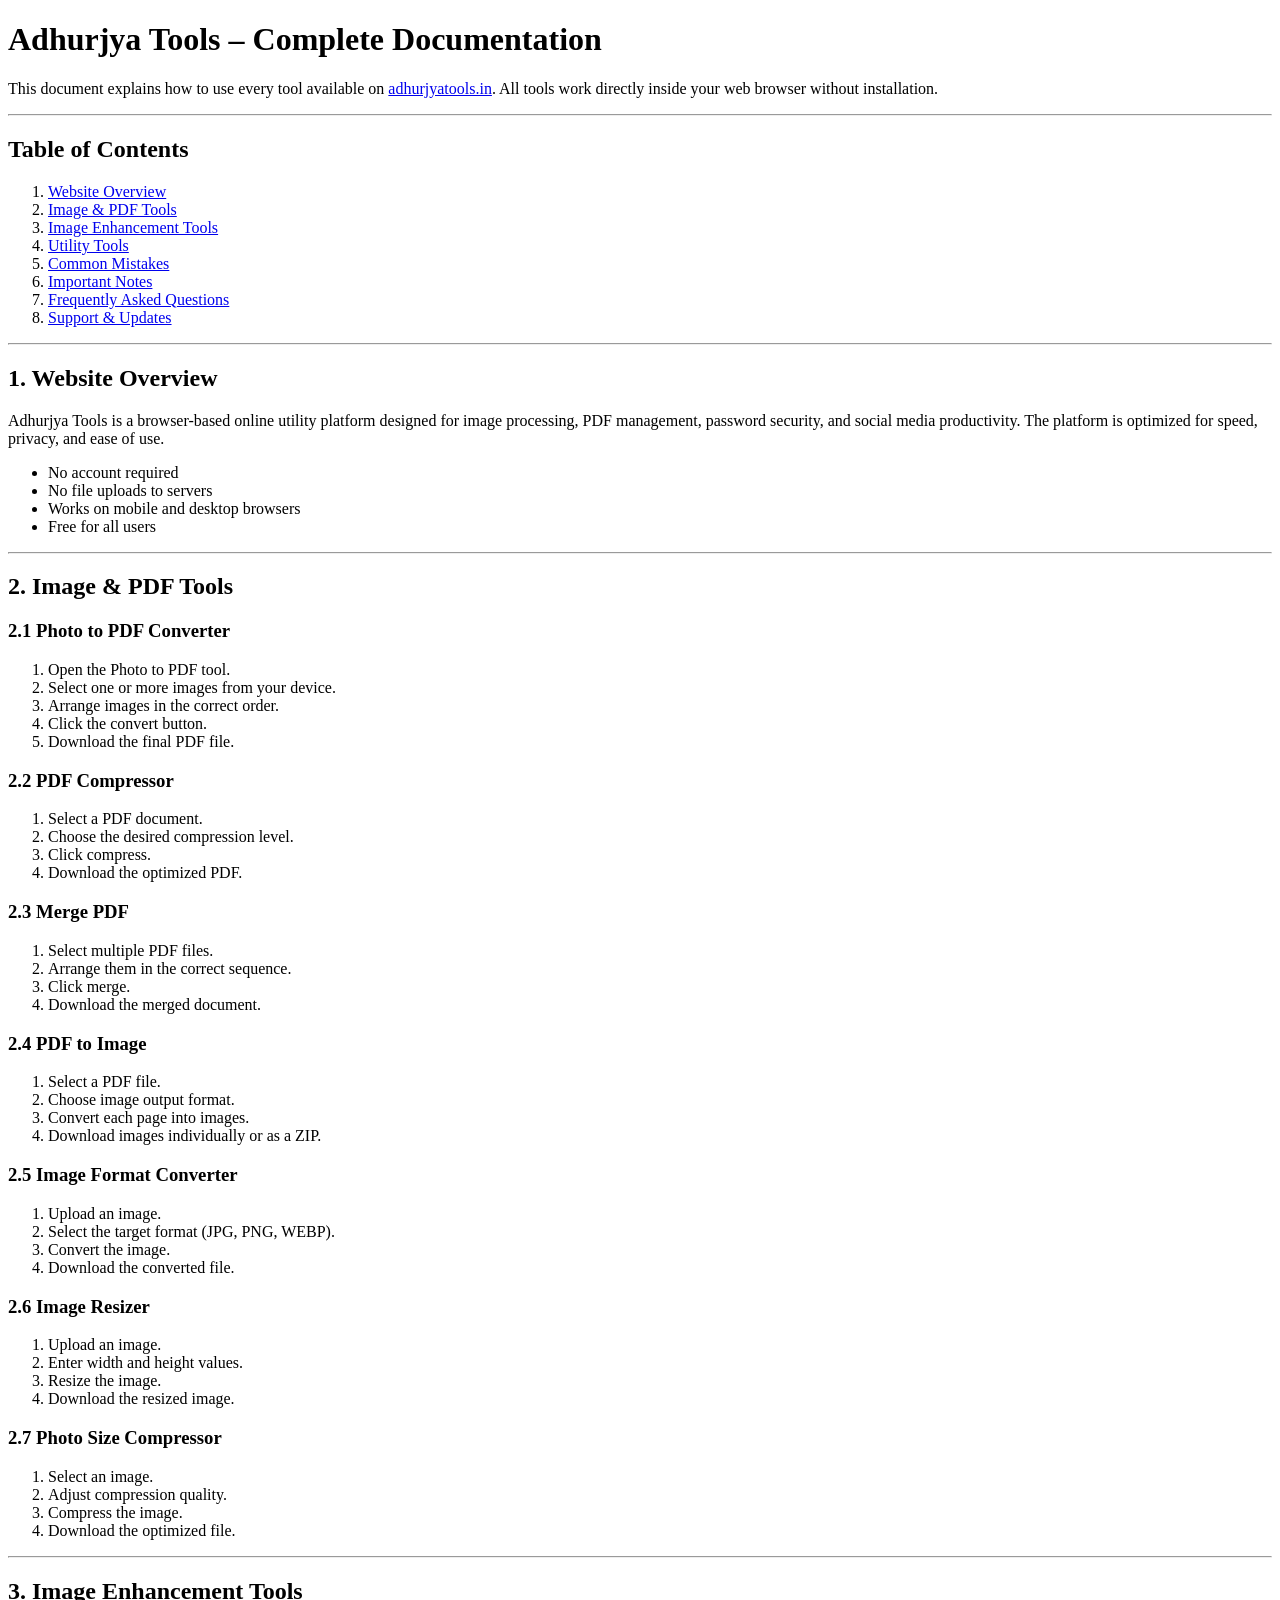
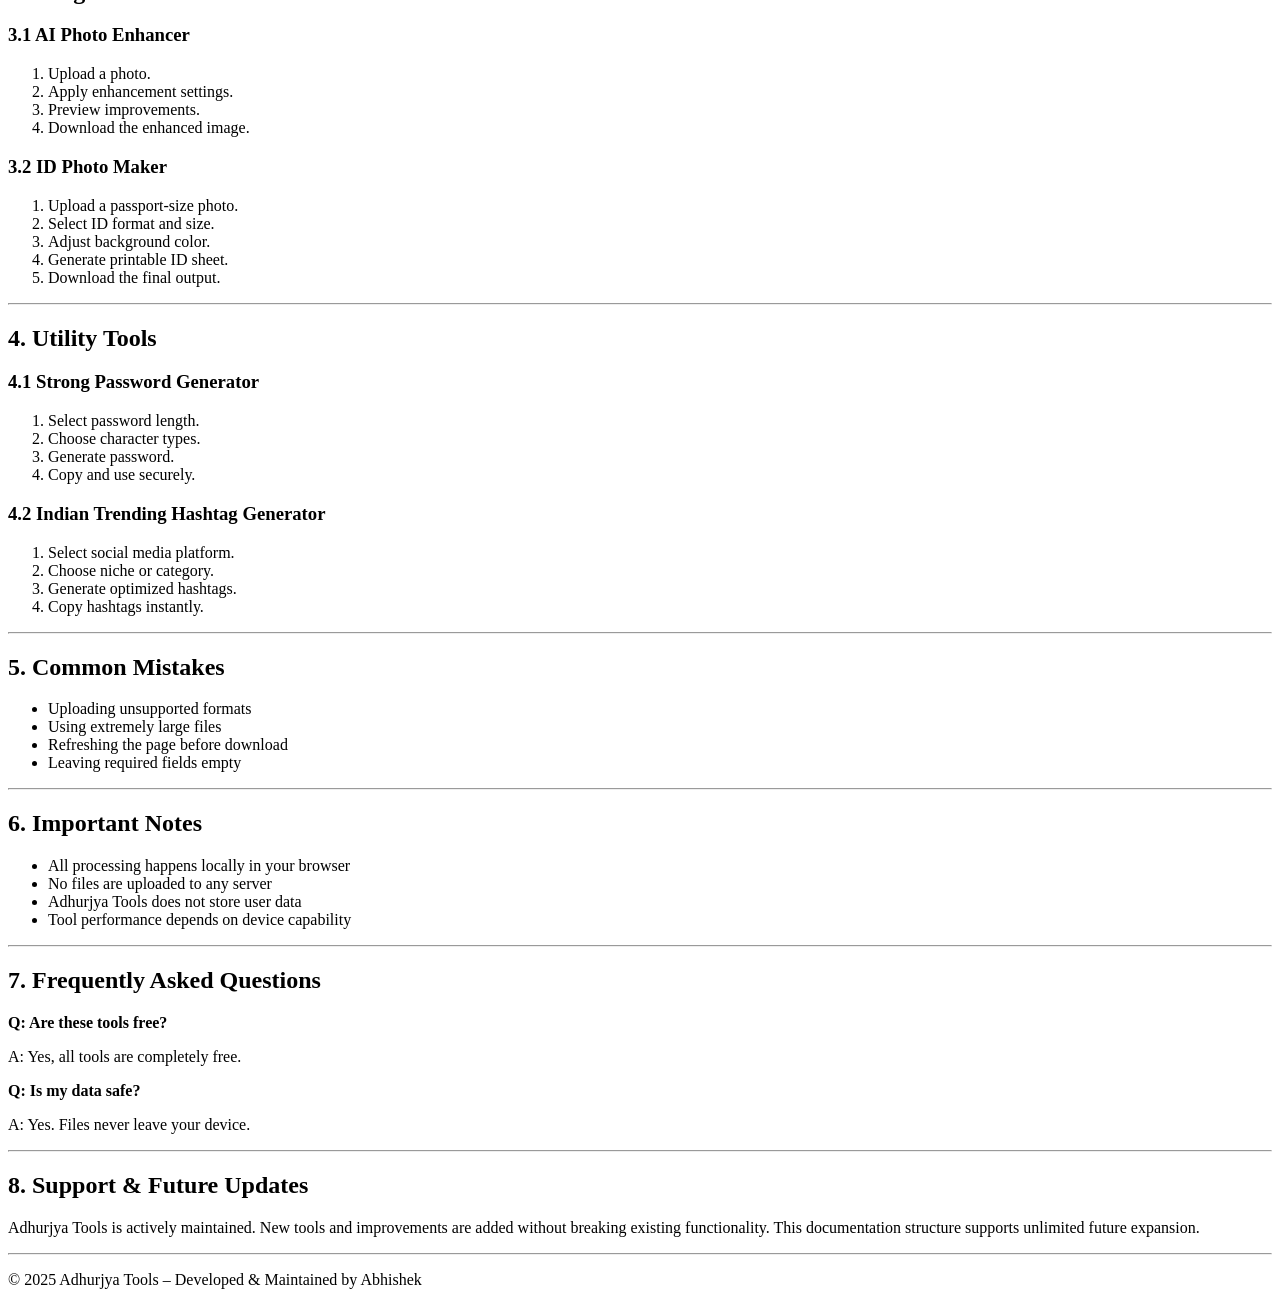
==== documentation.html @ b05e993e "Add files via upload" ====
<!DOCTYPE html>
<html lang="en">
<head>
  <meta charset="UTF-8">
  <title>Adhurjya Tools – Complete Documentation</title>
  <meta name="viewport" content="width=device-width, initial-scale=1.0">
  <meta name="description" content="Official documentation for all tools available on Adhurjya Tools. Learn how to use image, PDF, utility and social media tools safely and efficiently.">
</head>

<body>

<header>
  <h1>Adhurjya Tools – Complete Documentation</h1>
  <p>
    This document explains how to use every tool available on
    <a href="https://adhurjyatools.in" target="_blank" rel="noopener">adhurjyatools.in</a>.
    All tools work directly inside your web browser without installation.
  </p>
</header>

<hr>

<nav aria-label="Table of Contents">
  <h2>Table of Contents</h2>
  <ol>
    <li><a href="#overview">Website Overview</a></li>
    <li><a href="#image-pdf-tools">Image & PDF Tools</a></li>
    <li><a href="#image-enhancement">Image Enhancement Tools</a></li>
    <li><a href="#utility-tools">Utility Tools</a></li>
    <li><a href="#common-mistakes">Common Mistakes</a></li>
    <li><a href="#important-notes">Important Notes</a></li>
    <li><a href="#faq">Frequently Asked Questions</a></li>
    <li><a href="#support">Support & Updates</a></li>
  </ol>
</nav>

<hr>

<main>

<section id="overview">
  <h2>1. Website Overview</h2>
  <p>
    Adhurjya Tools is a browser-based online utility platform designed for
    image processing, PDF management, password security, and social media productivity.
    The platform is optimized for speed, privacy, and ease of use.
  </p>
  <ul>
    <li>No account required</li>
    <li>No file uploads to servers</li>
    <li>Works on mobile and desktop browsers</li>
    <li>Free for all users</li>
  </ul>
</section>

<hr>

<section id="image-pdf-tools">
  <h2>2. Image & PDF Tools</h2>

  <article>
    <h3>2.1 Photo to PDF Converter</h3>
    <ol>
      <li>Open the Photo to PDF tool.</li>
      <li>Select one or more images from your device.</li>
      <li>Arrange images in the correct order.</li>
      <li>Click the convert button.</li>
      <li>Download the final PDF file.</li>
    </ol>
  </article>

  <article>
    <h3>2.2 PDF Compressor</h3>
    <ol>
      <li>Select a PDF document.</li>
      <li>Choose the desired compression level.</li>
      <li>Click compress.</li>
      <li>Download the optimized PDF.</li>
    </ol>
  </article>

  <article>
    <h3>2.3 Merge PDF</h3>
    <ol>
      <li>Select multiple PDF files.</li>
      <li>Arrange them in the correct sequence.</li>
      <li>Click merge.</li>
      <li>Download the merged document.</li>
    </ol>
  </article>

  <article>
    <h3>2.4 PDF to Image</h3>
    <ol>
      <li>Select a PDF file.</li>
      <li>Choose image output format.</li>
      <li>Convert each page into images.</li>
      <li>Download images individually or as a ZIP.</li>
    </ol>
  </article>

  <article>
    <h3>2.5 Image Format Converter</h3>
    <ol>
      <li>Upload an image.</li>
      <li>Select the target format (JPG, PNG, WEBP).</li>
      <li>Convert the image.</li>
      <li>Download the converted file.</li>
    </ol>
  </article>

  <article>
    <h3>2.6 Image Resizer</h3>
    <ol>
      <li>Upload an image.</li>
      <li>Enter width and height values.</li>
      <li>Resize the image.</li>
      <li>Download the resized image.</li>
    </ol>
  </article>

  <article>
    <h3>2.7 Photo Size Compressor</h3>
    <ol>
      <li>Select an image.</li>
      <li>Adjust compression quality.</li>
      <li>Compress the image.</li>
      <li>Download the optimized file.</li>
    </ol>
  </article>
</section>

<hr>

<section id="image-enhancement">
  <h2>3. Image Enhancement Tools</h2>

  <article>
    <h3>3.1 AI Photo Enhancer</h3>
    <ol>
      <li>Upload a photo.</li>
      <li>Apply enhancement settings.</li>
      <li>Preview improvements.</li>
      <li>Download the enhanced image.</li>
    </ol>
  </article>

  <article>
    <h3>3.2 ID Photo Maker</h3>
    <ol>
      <li>Upload a passport-size photo.</li>
      <li>Select ID format and size.</li>
      <li>Adjust background color.</li>
      <li>Generate printable ID sheet.</li>
      <li>Download the final output.</li>
    </ol>
  </article>
</section>

<hr>

<section id="utility-tools">
  <h2>4. Utility Tools</h2>

  <article>
    <h3>4.1 Strong Password Generator</h3>
    <ol>
      <li>Select password length.</li>
      <li>Choose character types.</li>
      <li>Generate password.</li>
      <li>Copy and use securely.</li>
    </ol>
  </article>

  <article>
    <h3>4.2 Indian Trending Hashtag Generator</h3>
    <ol>
      <li>Select social media platform.</li>
      <li>Choose niche or category.</li>
      <li>Generate optimized hashtags.</li>
      <li>Copy hashtags instantly.</li>
    </ol>
  </article>
</section>

<hr>

<section id="common-mistakes">
  <h2>5. Common Mistakes</h2>
  <ul>
    <li>Uploading unsupported formats</li>
    <li>Using extremely large files</li>
    <li>Refreshing the page before download</li>
    <li>Leaving required fields empty</li>
  </ul>
</section>

<hr>

<section id="important-notes">
  <h2>6. Important Notes</h2>
  <ul>
    <li>All processing happens locally in your browser</li>
    <li>No files are uploaded to any server</li>
    <li>Adhurjya Tools does not store user data</li>
    <li>Tool performance depends on device capability</li>
  </ul>
</section>

<hr>

<section id="faq">
  <h2>7. Frequently Asked Questions</h2>

  <p><strong>Q: Are these tools free?</strong></p>
  <p>A: Yes, all tools are completely free.</p>

  <p><strong>Q: Is my data safe?</strong></p>
  <p>A: Yes. Files never leave your device.</p>
</section>

<hr>

<section id="support">
  <h2>8. Support & Future Updates</h2>
  <p>
    Adhurjya Tools is actively maintained. New tools and improvements are added
    without breaking existing functionality. This documentation structure
    supports unlimited future expansion.
  </p>
</section>

</main>

<hr>

<footer>
  <p>&copy; 2025 Adhurjya Tools – Developed & Maintained by Abhishek</p>
</footer>

</body>
</html>
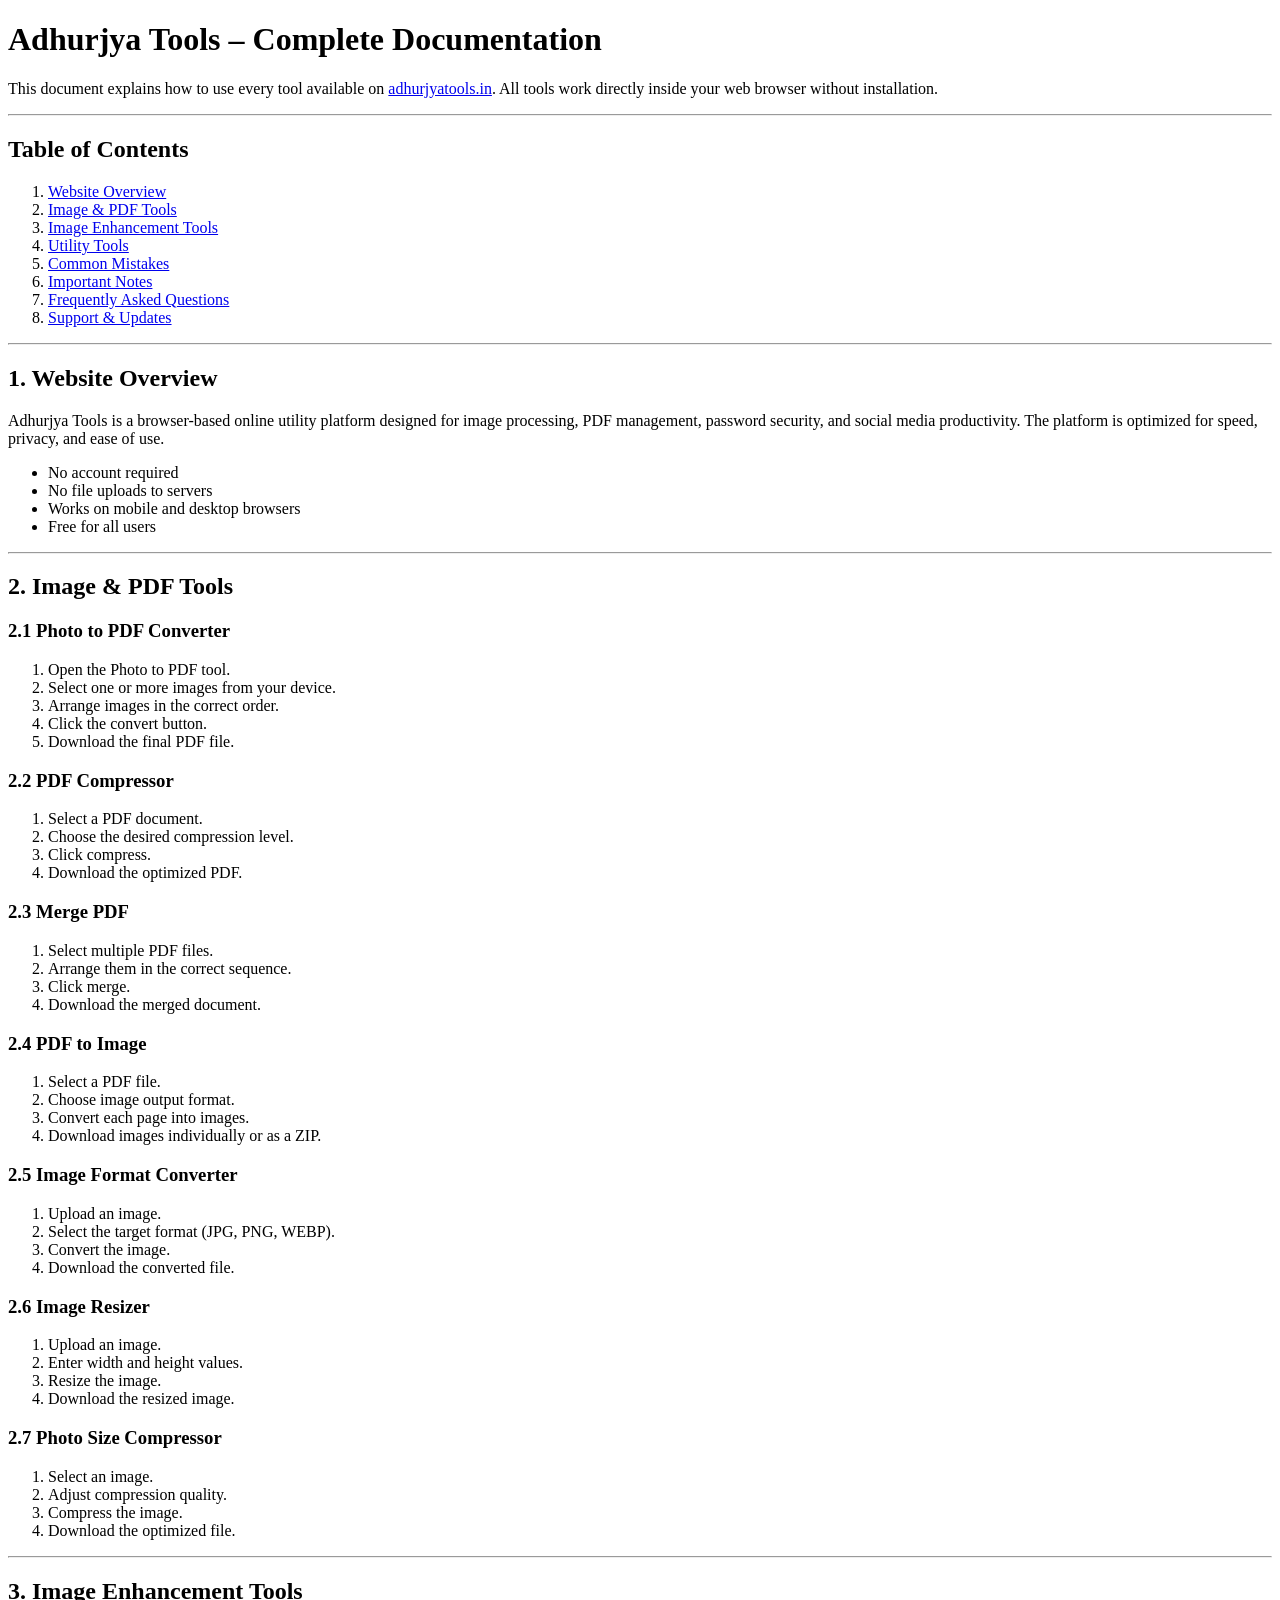
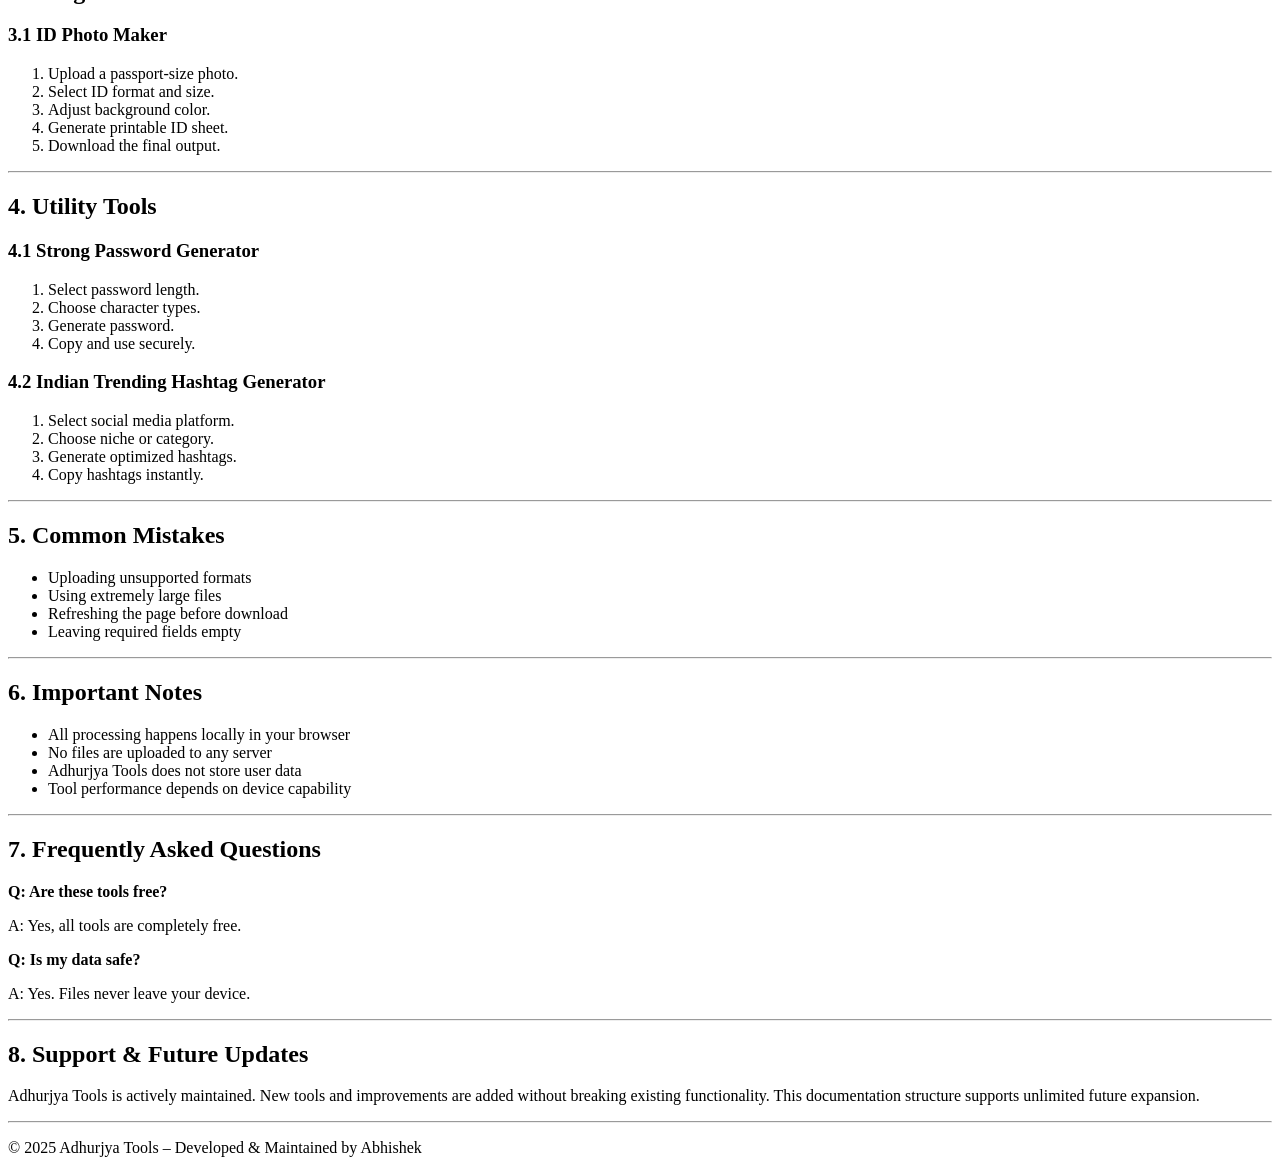
==== commit e797c067: "Auto-sync after agent response" ====
--- a/documentation.html
+++ b/documentation.html
@@ -136,17 +136,7 @@
   <h2>3. Image Enhancement Tools</h2>
 
   <article>
-    <h3>3.1 AI Photo Enhancer</h3>
-    <ol>
-      <li>Upload a photo.</li>
-      <li>Apply enhancement settings.</li>
-      <li>Preview improvements.</li>
-      <li>Download the enhanced image.</li>
-    </ol>
-  </article>
-
-  <article>
-    <h3>3.2 ID Photo Maker</h3>
+    <h3>3.1 ID Photo Maker</h3>
     <ol>
       <li>Upload a passport-size photo.</li>
       <li>Select ID format and size.</li>
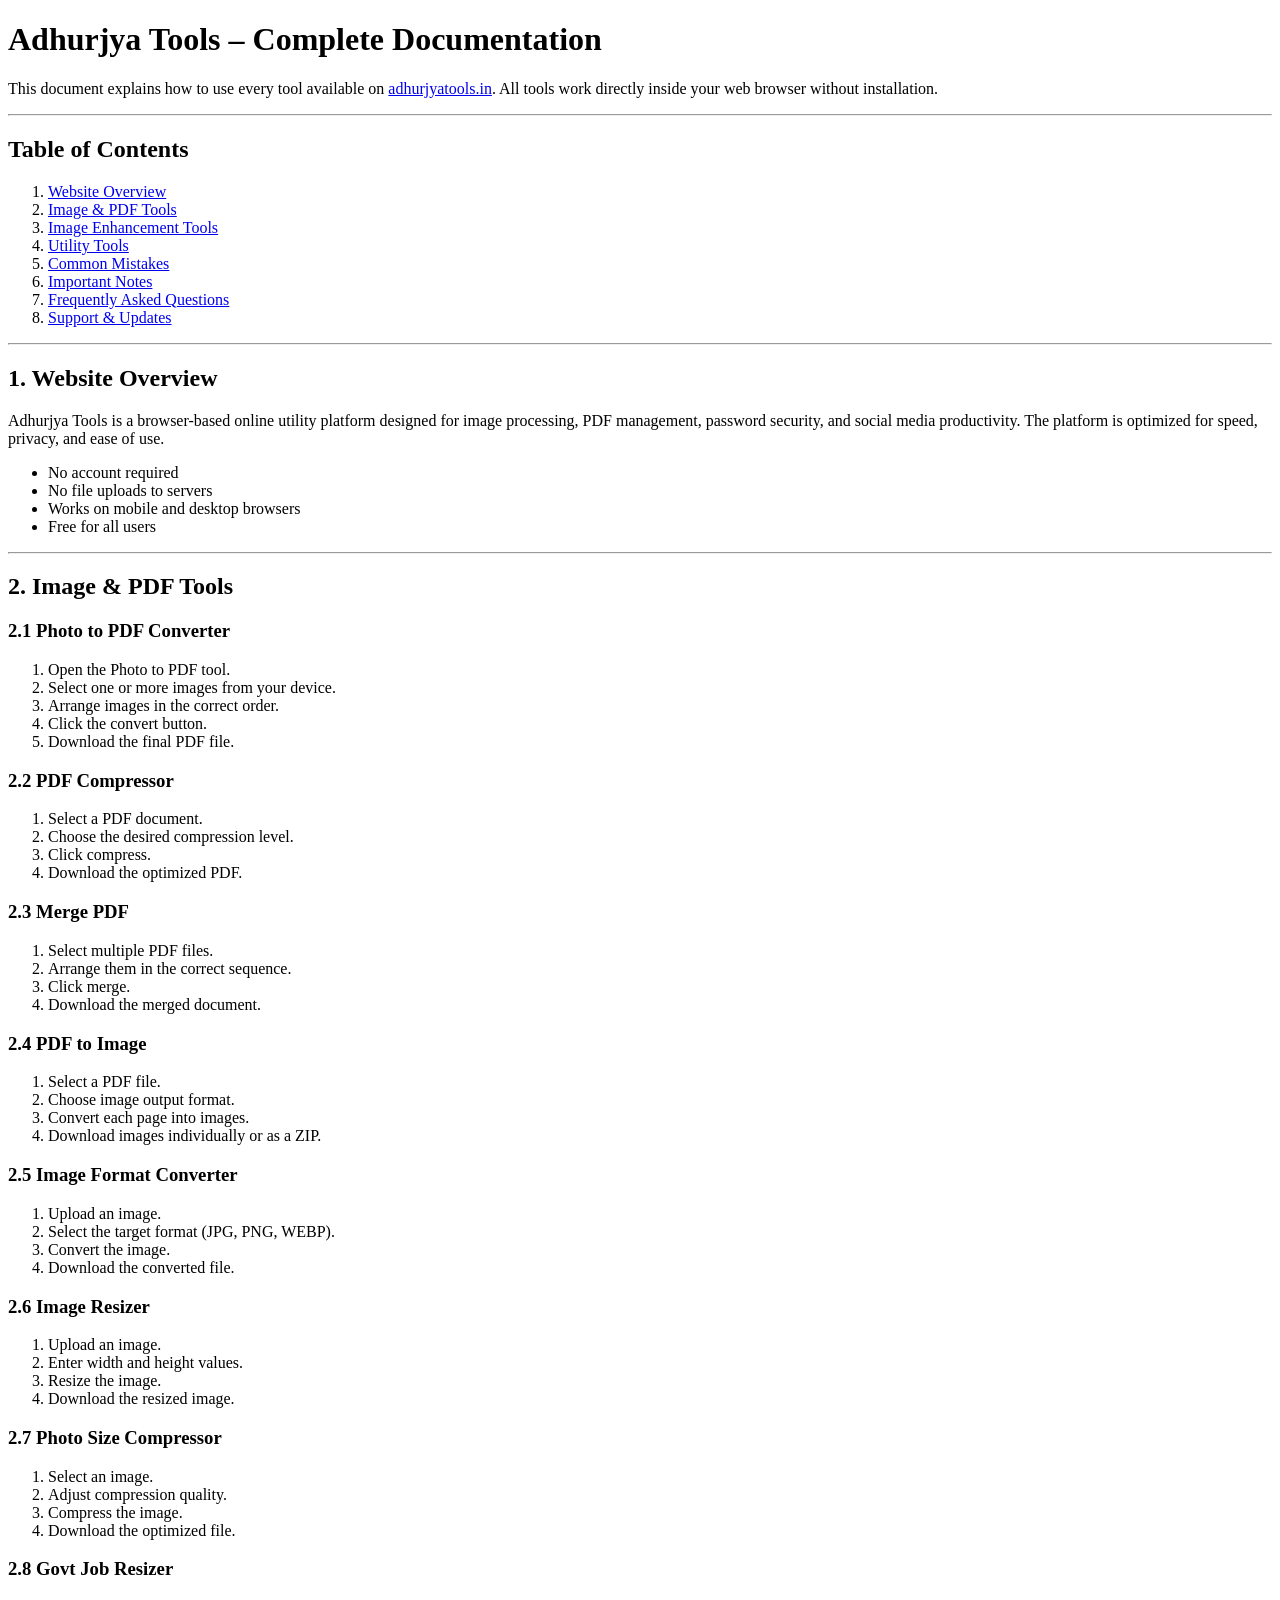
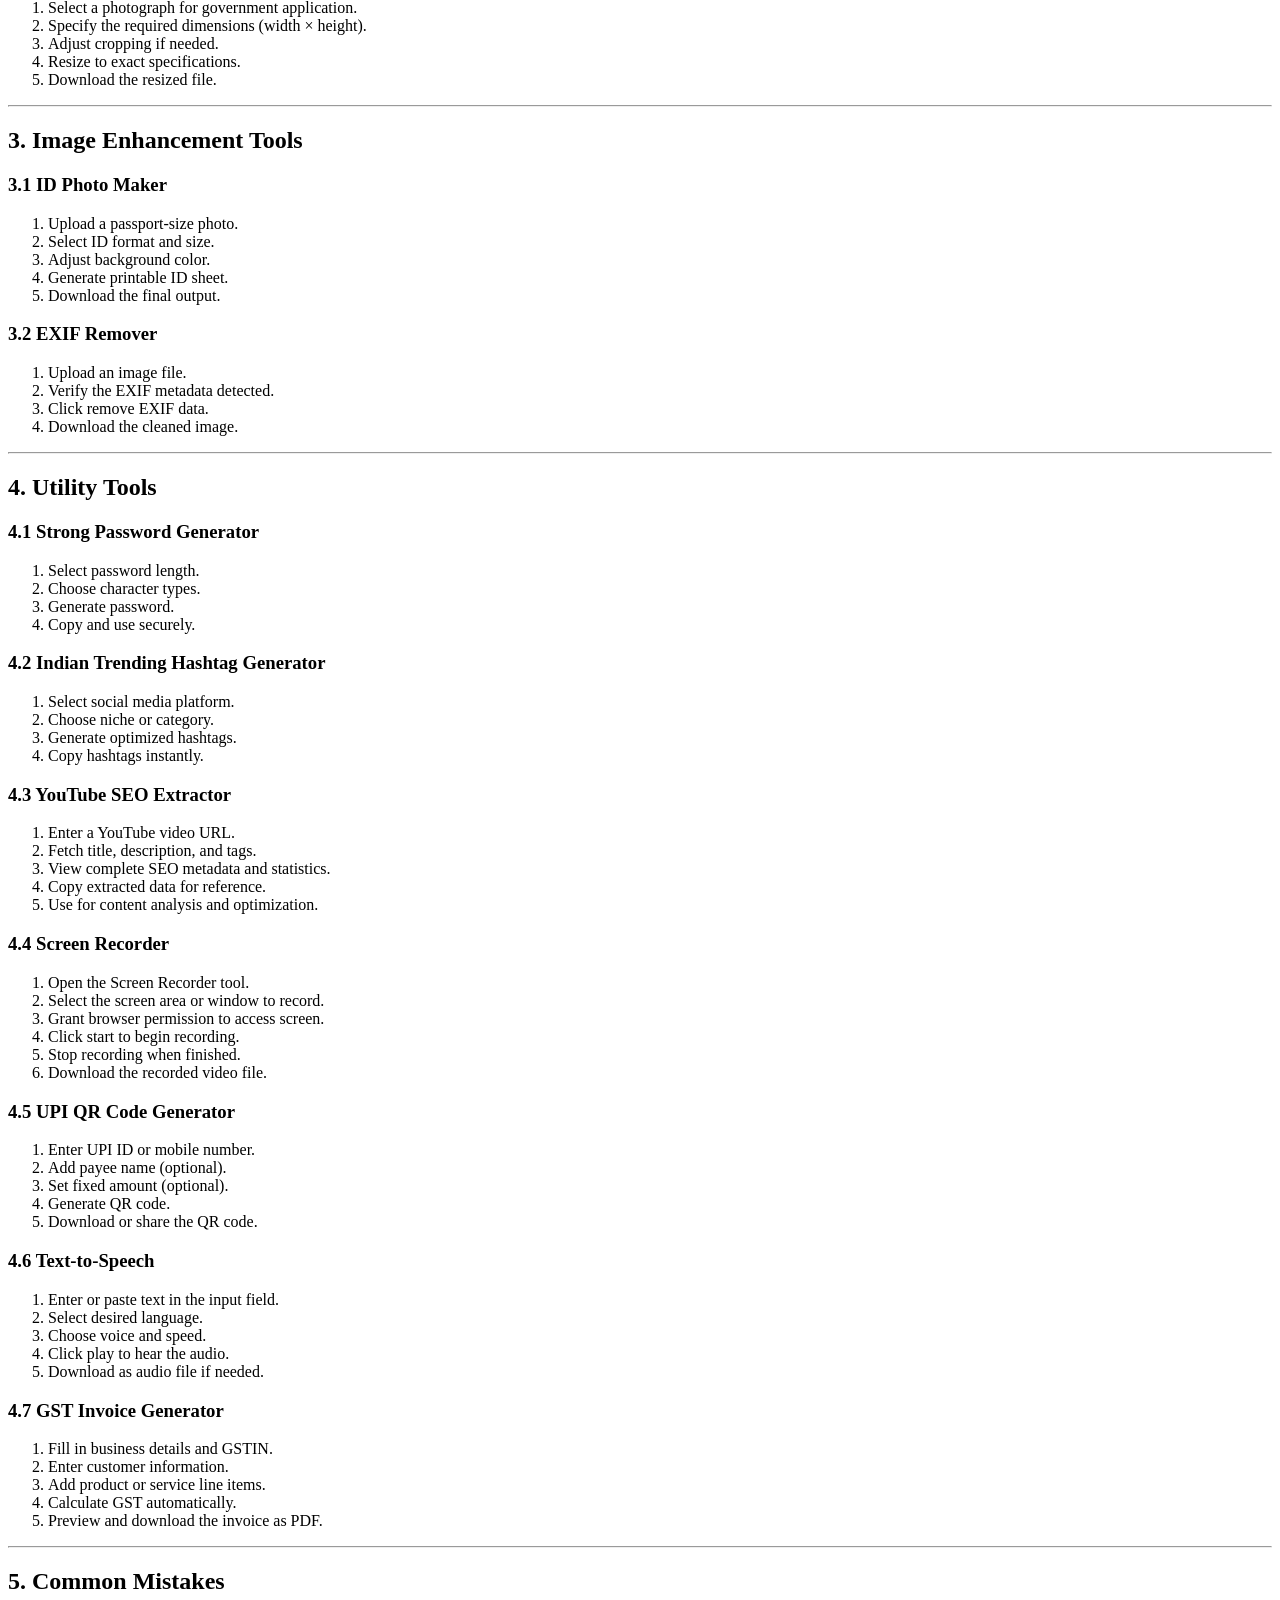
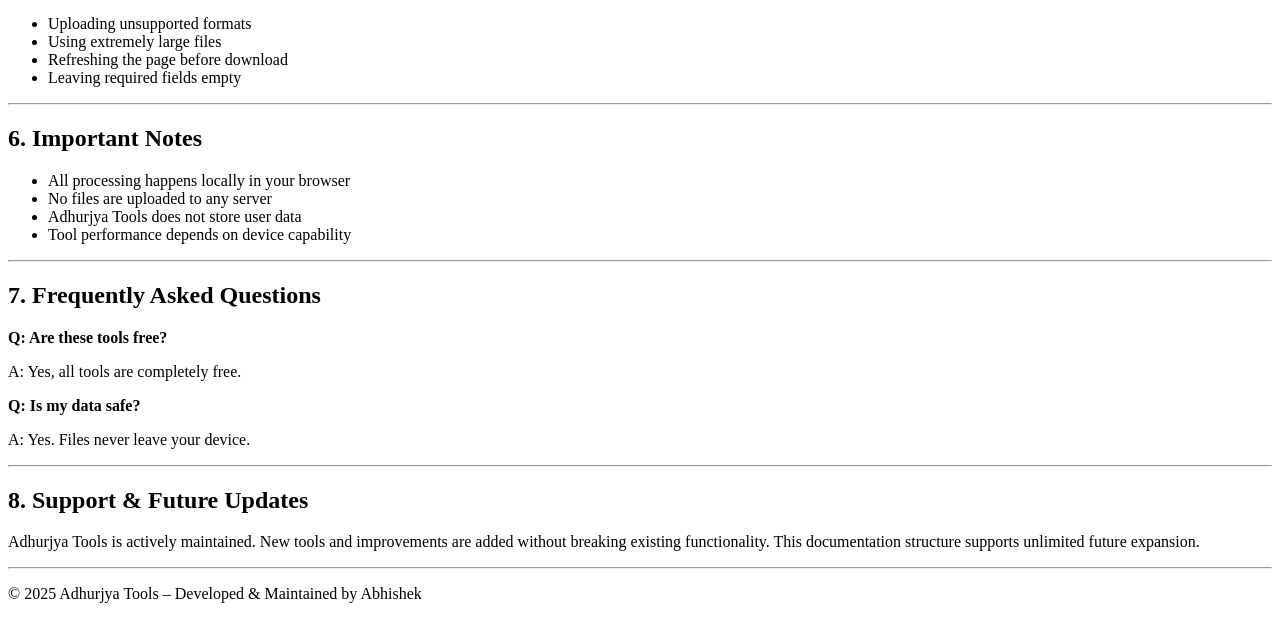
==== commit cbe52b3c: "Update project files" ====
--- a/documentation.html
+++ b/documentation.html
@@ -1,232 +1,311 @@
-<!DOCTYPE html>
-<html lang="en">
-<head>
-  <meta charset="UTF-8">
-  <title>Adhurjya Tools – Complete Documentation</title>
-  <meta name="viewport" content="width=device-width, initial-scale=1.0">
-  <meta name="description" content="Official documentation for all tools available on Adhurjya Tools. Learn how to use image, PDF, utility and social media tools safely and efficiently.">
-</head>
-
-<body>
-
-<header>
-  <h1>Adhurjya Tools – Complete Documentation</h1>
-  <p>
-    This document explains how to use every tool available on
-    <a href="https://adhurjyatools.in" target="_blank" rel="noopener">adhurjyatools.in</a>.
-    All tools work directly inside your web browser without installation.
-  </p>
-</header>
-
-<hr>
-
-<nav aria-label="Table of Contents">
-  <h2>Table of Contents</h2>
-  <ol>
-    <li><a href="#overview">Website Overview</a></li>
-    <li><a href="#image-pdf-tools">Image & PDF Tools</a></li>
-    <li><a href="#image-enhancement">Image Enhancement Tools</a></li>
-    <li><a href="#utility-tools">Utility Tools</a></li>
-    <li><a href="#common-mistakes">Common Mistakes</a></li>
-    <li><a href="#important-notes">Important Notes</a></li>
-    <li><a href="#faq">Frequently Asked Questions</a></li>
-    <li><a href="#support">Support & Updates</a></li>
-  </ol>
-</nav>
-
-<hr>
-
-<main>
-
-<section id="overview">
-  <h2>1. Website Overview</h2>
-  <p>
-    Adhurjya Tools is a browser-based online utility platform designed for
-    image processing, PDF management, password security, and social media productivity.
-    The platform is optimized for speed, privacy, and ease of use.
-  </p>
-  <ul>
-    <li>No account required</li>
-    <li>No file uploads to servers</li>
-    <li>Works on mobile and desktop browsers</li>
-    <li>Free for all users</li>
-  </ul>
-</section>
-
-<hr>
-
-<section id="image-pdf-tools">
-  <h2>2. Image & PDF Tools</h2>
-
-  <article>
-    <h3>2.1 Photo to PDF Converter</h3>
-    <ol>
-      <li>Open the Photo to PDF tool.</li>
-      <li>Select one or more images from your device.</li>
-      <li>Arrange images in the correct order.</li>
-      <li>Click the convert button.</li>
-      <li>Download the final PDF file.</li>
-    </ol>
-  </article>
-
-  <article>
-    <h3>2.2 PDF Compressor</h3>
-    <ol>
-      <li>Select a PDF document.</li>
-      <li>Choose the desired compression level.</li>
-      <li>Click compress.</li>
-      <li>Download the optimized PDF.</li>
-    </ol>
-  </article>
-
-  <article>
-    <h3>2.3 Merge PDF</h3>
-    <ol>
-      <li>Select multiple PDF files.</li>
-      <li>Arrange them in the correct sequence.</li>
-      <li>Click merge.</li>
-      <li>Download the merged document.</li>
-    </ol>
-  </article>
-
-  <article>
-    <h3>2.4 PDF to Image</h3>
-    <ol>
-      <li>Select a PDF file.</li>
-      <li>Choose image output format.</li>
-      <li>Convert each page into images.</li>
-      <li>Download images individually or as a ZIP.</li>
-    </ol>
-  </article>
-
-  <article>
-    <h3>2.5 Image Format Converter</h3>
-    <ol>
-      <li>Upload an image.</li>
-      <li>Select the target format (JPG, PNG, WEBP).</li>
-      <li>Convert the image.</li>
-      <li>Download the converted file.</li>
-    </ol>
-  </article>
-
-  <article>
-    <h3>2.6 Image Resizer</h3>
-    <ol>
-      <li>Upload an image.</li>
-      <li>Enter width and height values.</li>
-      <li>Resize the image.</li>
-      <li>Download the resized image.</li>
-    </ol>
-  </article>
-
-  <article>
-    <h3>2.7 Photo Size Compressor</h3>
-    <ol>
-      <li>Select an image.</li>
-      <li>Adjust compression quality.</li>
-      <li>Compress the image.</li>
-      <li>Download the optimized file.</li>
-    </ol>
-  </article>
-</section>
-
-<hr>
-
-<section id="image-enhancement">
-  <h2>3. Image Enhancement Tools</h2>
-
-  <article>
-    <h3>3.1 ID Photo Maker</h3>
-    <ol>
-      <li>Upload a passport-size photo.</li>
-      <li>Select ID format and size.</li>
-      <li>Adjust background color.</li>
-      <li>Generate printable ID sheet.</li>
-      <li>Download the final output.</li>
-    </ol>
-  </article>
-</section>
-
-<hr>
-
-<section id="utility-tools">
-  <h2>4. Utility Tools</h2>
-
-  <article>
-    <h3>4.1 Strong Password Generator</h3>
-    <ol>
-      <li>Select password length.</li>
-      <li>Choose character types.</li>
-      <li>Generate password.</li>
-      <li>Copy and use securely.</li>
-    </ol>
-  </article>
-
-  <article>
-    <h3>4.2 Indian Trending Hashtag Generator</h3>
-    <ol>
-      <li>Select social media platform.</li>
-      <li>Choose niche or category.</li>
-      <li>Generate optimized hashtags.</li>
-      <li>Copy hashtags instantly.</li>
-    </ol>
-  </article>
-</section>
-
-<hr>
-
-<section id="common-mistakes">
-  <h2>5. Common Mistakes</h2>
-  <ul>
-    <li>Uploading unsupported formats</li>
-    <li>Using extremely large files</li>
-    <li>Refreshing the page before download</li>
-    <li>Leaving required fields empty</li>
-  </ul>
-</section>
-
-<hr>
-
-<section id="important-notes">
-  <h2>6. Important Notes</h2>
-  <ul>
-    <li>All processing happens locally in your browser</li>
-    <li>No files are uploaded to any server</li>
-    <li>Adhurjya Tools does not store user data</li>
-    <li>Tool performance depends on device capability</li>
-  </ul>
-</section>
-
-<hr>
-
-<section id="faq">
-  <h2>7. Frequently Asked Questions</h2>
-
-  <p><strong>Q: Are these tools free?</strong></p>
-  <p>A: Yes, all tools are completely free.</p>
-
-  <p><strong>Q: Is my data safe?</strong></p>
-  <p>A: Yes. Files never leave your device.</p>
-</section>
-
-<hr>
-
-<section id="support">
-  <h2>8. Support & Future Updates</h2>
-  <p>
-    Adhurjya Tools is actively maintained. New tools and improvements are added
-    without breaking existing functionality. This documentation structure
-    supports unlimited future expansion.
-  </p>
-</section>
-
-</main>
-
-<hr>
-
-<footer>
-  <p>&copy; 2025 Adhurjya Tools – Developed & Maintained by Abhishek</p>
-</footer>
-
-</body>
+<!DOCTYPE html>
+<html lang="en">
+<head>
+  <meta charset="UTF-8">
+  <script src="coi-serviceworker.js"></script>
+  <title>Adhurjya Tools – Complete Documentation</title>
+  <meta name="viewport" content="width=device-width, initial-scale=1.0">
+  <meta name="description" content="Official documentation for all tools available on Adhurjya Tools. Learn how to use image, PDF, utility and social media tools safely and efficiently.">
+</head>
+
+<body>
+
+<header>
+  <h1>Adhurjya Tools – Complete Documentation</h1>
+  <p>
+    This document explains how to use every tool available on
+    <a href="https://adhurjyatools.in" target="_blank" rel="noopener">adhurjyatools.in</a>.
+    All tools work directly inside your web browser without installation.
+  </p>
+</header>
+
+<hr>
+
+<nav aria-label="Table of Contents">
+  <h2>Table of Contents</h2>
+  <ol>
+    <li><a href="#overview">Website Overview</a></li>
+    <li><a href="#image-pdf-tools">Image & PDF Tools</a></li>
+    <li><a href="#image-enhancement">Image Enhancement Tools</a></li>
+    <li><a href="#utility-tools">Utility Tools</a></li>
+    <li><a href="#common-mistakes">Common Mistakes</a></li>
+    <li><a href="#important-notes">Important Notes</a></li>
+    <li><a href="#faq">Frequently Asked Questions</a></li>
+    <li><a href="#support">Support & Updates</a></li>
+  </ol>
+</nav>
+
+<hr>
+
+<main>
+
+<section id="overview">
+  <h2>1. Website Overview</h2>
+  <p>
+    Adhurjya Tools is a browser-based online utility platform designed for
+    image processing, PDF management, password security, and social media productivity.
+    The platform is optimized for speed, privacy, and ease of use.
+  </p>
+  <ul>
+    <li>No account required</li>
+    <li>No file uploads to servers</li>
+    <li>Works on mobile and desktop browsers</li>
+    <li>Free for all users</li>
+  </ul>
+</section>
+
+<hr>
+
+<section id="image-pdf-tools">
+  <h2>2. Image & PDF Tools</h2>
+
+  <article>
+    <h3>2.1 Photo to PDF Converter</h3>
+    <ol>
+      <li>Open the Photo to PDF tool.</li>
+      <li>Select one or more images from your device.</li>
+      <li>Arrange images in the correct order.</li>
+      <li>Click the convert button.</li>
+      <li>Download the final PDF file.</li>
+    </ol>
+  </article>
+
+  <article>
+    <h3>2.2 PDF Compressor</h3>
+    <ol>
+      <li>Select a PDF document.</li>
+      <li>Choose the desired compression level.</li>
+      <li>Click compress.</li>
+      <li>Download the optimized PDF.</li>
+    </ol>
+  </article>
+
+  <article>
+    <h3>2.3 Merge PDF</h3>
+    <ol>
+      <li>Select multiple PDF files.</li>
+      <li>Arrange them in the correct sequence.</li>
+      <li>Click merge.</li>
+      <li>Download the merged document.</li>
+    </ol>
+  </article>
+
+  <article>
+    <h3>2.4 PDF to Image</h3>
+    <ol>
+      <li>Select a PDF file.</li>
+      <li>Choose image output format.</li>
+      <li>Convert each page into images.</li>
+      <li>Download images individually or as a ZIP.</li>
+    </ol>
+  </article>
+
+  <article>
+    <h3>2.5 Image Format Converter</h3>
+    <ol>
+      <li>Upload an image.</li>
+      <li>Select the target format (JPG, PNG, WEBP).</li>
+      <li>Convert the image.</li>
+      <li>Download the converted file.</li>
+    </ol>
+  </article>
+
+  <article>
+    <h3>2.6 Image Resizer</h3>
+    <ol>
+      <li>Upload an image.</li>
+      <li>Enter width and height values.</li>
+      <li>Resize the image.</li>
+      <li>Download the resized image.</li>
+    </ol>
+  </article>
+
+  <article>
+    <h3>2.7 Photo Size Compressor</h3>
+    <ol>
+      <li>Select an image.</li>
+      <li>Adjust compression quality.</li>
+      <li>Compress the image.</li>
+      <li>Download the optimized file.</li>
+    </ol>
+  </article>
+
+  <article>
+    <h3>2.8 Govt Job Resizer</h3>
+    <ol>
+      <li>Select a photograph for government application.</li>
+      <li>Specify the required dimensions (width × height).</li>
+      <li>Adjust cropping if needed.</li>
+      <li>Resize to exact specifications.</li>
+      <li>Download the resized file.</li>
+    </ol>
+  </article>
+</section>
+
+<hr>
+
+<section id="image-enhancement">
+  <h2>3. Image Enhancement Tools</h2>
+
+  <article>
+    <h3>3.1 ID Photo Maker</h3>
+    <ol>
+      <li>Upload a passport-size photo.</li>
+      <li>Select ID format and size.</li>
+      <li>Adjust background color.</li>
+      <li>Generate printable ID sheet.</li>
+      <li>Download the final output.</li>
+    </ol>
+  </article>
+
+  <article>
+    <h3>3.2 EXIF Remover</h3>
+    <ol>
+      <li>Upload an image file.</li>
+      <li>Verify the EXIF metadata detected.</li>
+      <li>Click remove EXIF data.</li>
+      <li>Download the cleaned image.</li>
+    </ol>
+  </article>
+</section>
+
+<hr>
+
+<section id="utility-tools">
+  <h2>4. Utility Tools</h2>
+
+  <article>
+    <h3>4.1 Strong Password Generator</h3>
+    <ol>
+      <li>Select password length.</li>
+      <li>Choose character types.</li>
+      <li>Generate password.</li>
+      <li>Copy and use securely.</li>
+    </ol>
+  </article>
+
+  <article>
+    <h3>4.2 Indian Trending Hashtag Generator</h3>
+    <ol>
+      <li>Select social media platform.</li>
+      <li>Choose niche or category.</li>
+      <li>Generate optimized hashtags.</li>
+      <li>Copy hashtags instantly.</li>
+    </ol>
+  </article>
+
+  <article>
+    <h3>4.3 YouTube SEO Extractor</h3>
+    <ol>
+      <li>Enter a YouTube video URL.</li>
+      <li>Fetch title, description, and tags.</li>
+      <li>View complete SEO metadata and statistics.</li>
+      <li>Copy extracted data for reference.</li>
+      <li>Use for content analysis and optimization.</li>
+    </ol>
+  </article>
+
+  <article>
+    <h3>4.4 Screen Recorder</h3>
+    <ol>
+      <li>Open the Screen Recorder tool.</li>
+      <li>Select the screen area or window to record.</li>
+      <li>Grant browser permission to access screen.</li>
+      <li>Click start to begin recording.</li>
+      <li>Stop recording when finished.</li>
+      <li>Download the recorded video file.</li>
+    </ol>
+  </article>
+
+  <article>
+    <h3>4.5 UPI QR Code Generator</h3>
+    <ol>
+      <li>Enter UPI ID or mobile number.</li>
+      <li>Add payee name (optional).</li>
+      <li>Set fixed amount (optional).</li>
+      <li>Generate QR code.</li>
+      <li>Download or share the QR code.</li>
+    </ol>
+  </article>
+
+  <article>
+    <h3>4.6 Text-to-Speech</h3>
+    <ol>
+      <li>Enter or paste text in the input field.</li>
+      <li>Select desired language.</li>
+      <li>Choose voice and speed.</li>
+      <li>Click play to hear the audio.</li>
+      <li>Download as audio file if needed.</li>
+    </ol>
+  </article>
+
+  <article>
+    <h3>4.7 GST Invoice Generator</h3>
+    <ol>
+      <li>Fill in business details and GSTIN.</li>
+      <li>Enter customer information.</li>
+      <li>Add product or service line items.</li>
+      <li>Calculate GST automatically.</li>
+      <li>Preview and download the invoice as PDF.</li>
+    </ol>
+  </article>
+</section>
+
+<hr>
+
+<section id="common-mistakes">
+  <h2>5. Common Mistakes</h2>
+  <ul>
+    <li>Uploading unsupported formats</li>
+    <li>Using extremely large files</li>
+    <li>Refreshing the page before download</li>
+    <li>Leaving required fields empty</li>
+  </ul>
+</section>
+
+<hr>
+
+<section id="important-notes">
+  <h2>6. Important Notes</h2>
+  <ul>
+    <li>All processing happens locally in your browser</li>
+    <li>No files are uploaded to any server</li>
+    <li>Adhurjya Tools does not store user data</li>
+    <li>Tool performance depends on device capability</li>
+  </ul>
+</section>
+
+<hr>
+
+<section id="faq">
+  <h2>7. Frequently Asked Questions</h2>
+
+  <p><strong>Q: Are these tools free?</strong></p>
+  <p>A: Yes, all tools are completely free.</p>
+
+  <p><strong>Q: Is my data safe?</strong></p>
+  <p>A: Yes. Files never leave your device.</p>
+</section>
+
+<hr>
+
+<section id="support">
+  <h2>8. Support & Future Updates</h2>
+  <p>
+    Adhurjya Tools is actively maintained. New tools and improvements are added
+    without breaking existing functionality. This documentation structure
+    supports unlimited future expansion.
+  </p>
+</section>
+
+</main>
+
+<hr>
+
+<footer>
+  <p>&copy; 2025 Adhurjya Tools – Developed & Maintained by Abhishek</p>
+</footer>
+
+<script src="site-protection.js"></script>
+</body>
 </html>
